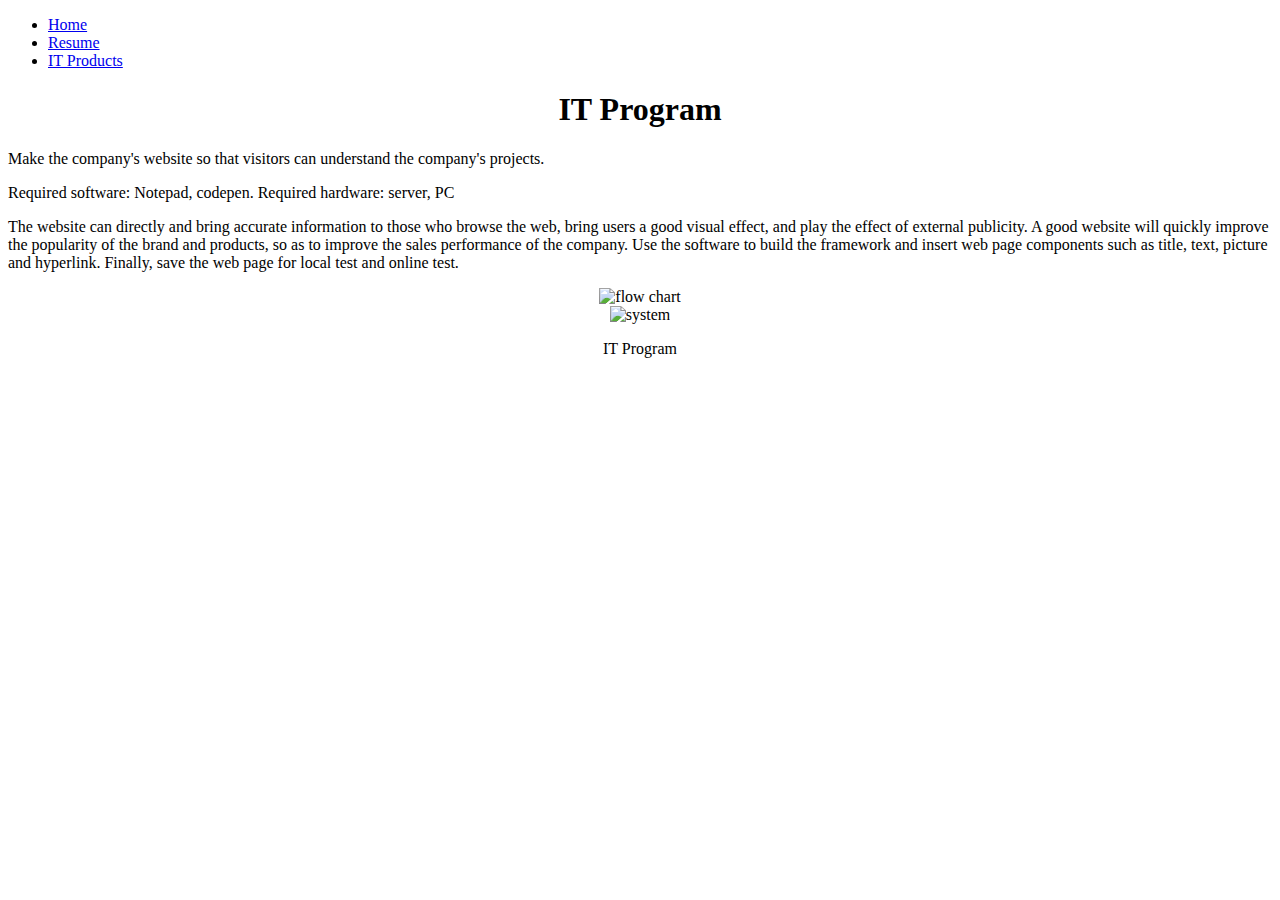
==== it program.html @ 11b0845d "Add files via upload" ====
<!DOCTYPE html>
<html>
<head>
<link rel="stylesheet" href="./style.css">
</head>
<body background="66.jpg">
<!-- partial:index.partial.html -->
  <nav>
  <ul>
    <li><a href="home.html">Home</a></li>
    <li><a href="resume.html">Resume</a></li>
    <li><a href="it program.html">IT Products</a></li>
  </ul>
</nav>
  <div align="center">
  <h1>IT Program</h1>
  </div>
  <p>Make the company's website so that visitors can understand the company's projects.</p>
  <p>Required software: Notepad, codepen. Required hardware: server, PC</p>
  <p>The website can directly and bring accurate information to those who browse the web, bring users a good visual effect, and play the effect of external publicity. A good website will quickly improve the popularity of the brand and products, so as to improve the sales performance of the company. Use the software to build the framework and insert web page components such as title, text, picture and hyperlink. Finally, save the web page for local test and online test.</p>
<div align="center">
<img src="77.jpg" alt="flow chart" >
</div>
<div align="center">
<img src="88.jpg" alt="system" >
</div>
<div class="footer" align="center">
  <p>IT Program</p>
</div>
</body>
</html>
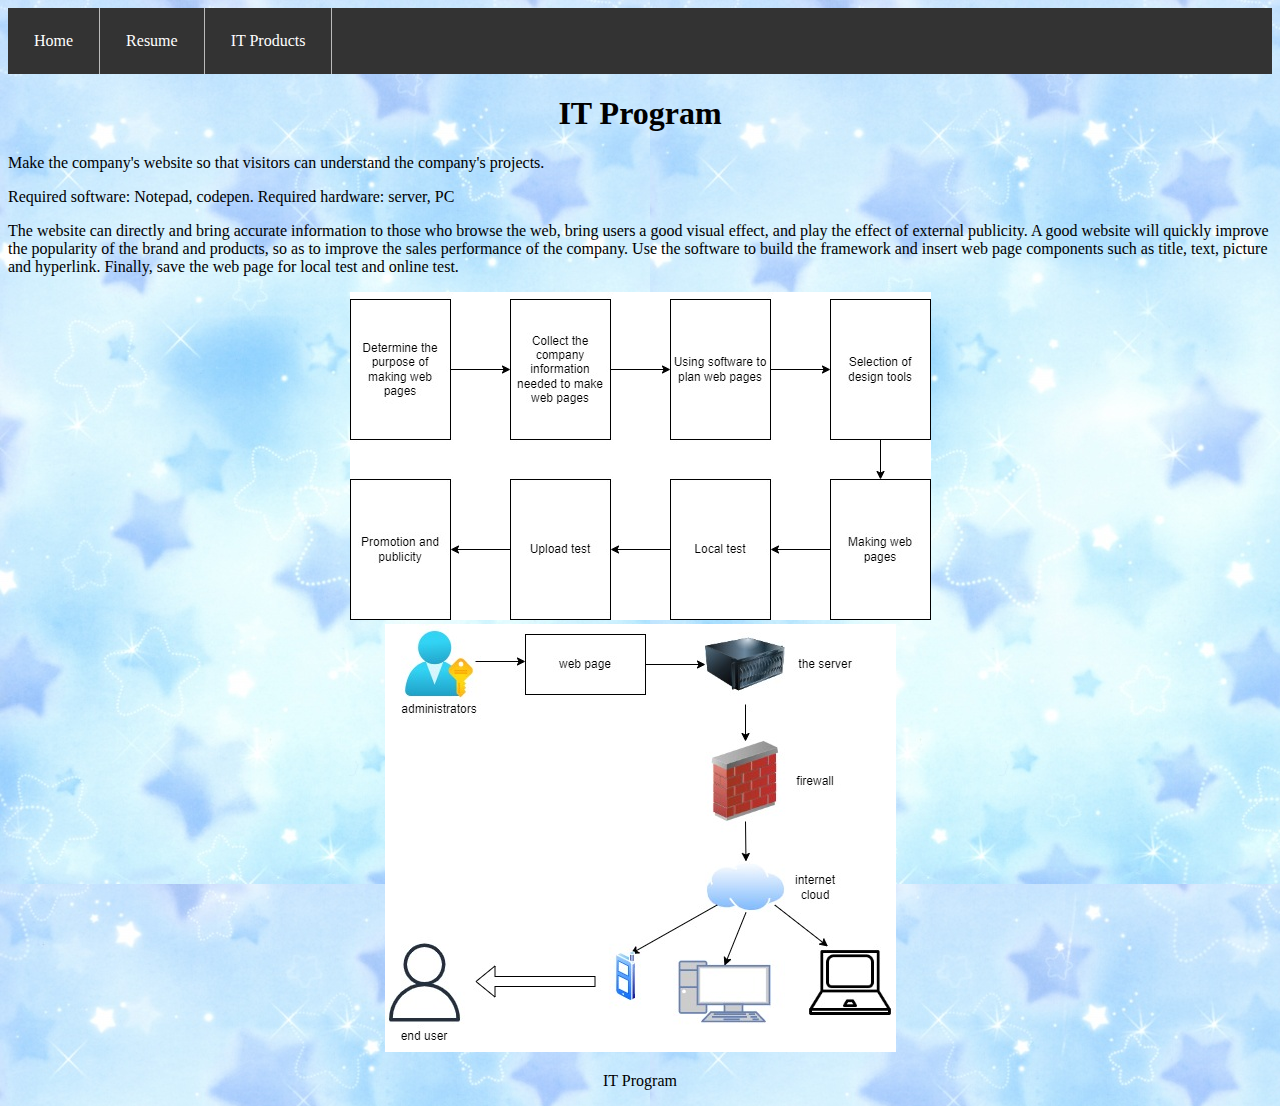
==== commit ea04ac78: "Update it program.html" ====
--- a/it program.html
+++ b/it program.html
@@ -7,7 +7,7 @@
 <!-- partial:index.partial.html -->
   <nav>
   <ul>
-    <li><a href="home.html">Home</a></li>
+    <li><a href="index.html">Home</a></li>
     <li><a href="resume.html">Resume</a></li>
     <li><a href="it program.html">IT Products</a></li>
   </ul>
@@ -28,4 +28,4 @@
   <p>IT Program</p>
 </div>
 </body>
-</html>+</html>
--- a/style.css
+++ b/style.css
@@ -0,0 +1,21 @@
+ul {
+list-style-type: none;
+margin: 0;
+padding: 0;
+overflow: hidden;
+background-color: #333;
+}
+li {
+float: left;
+border-right: 1px solid #bbb;
+}
+li a {
+display: block;
+color: white;
+text-align: center;
+padding: 24px 26px;
+text-decoration: none;
+}
+li a:hover {
+background-color: #111;
+}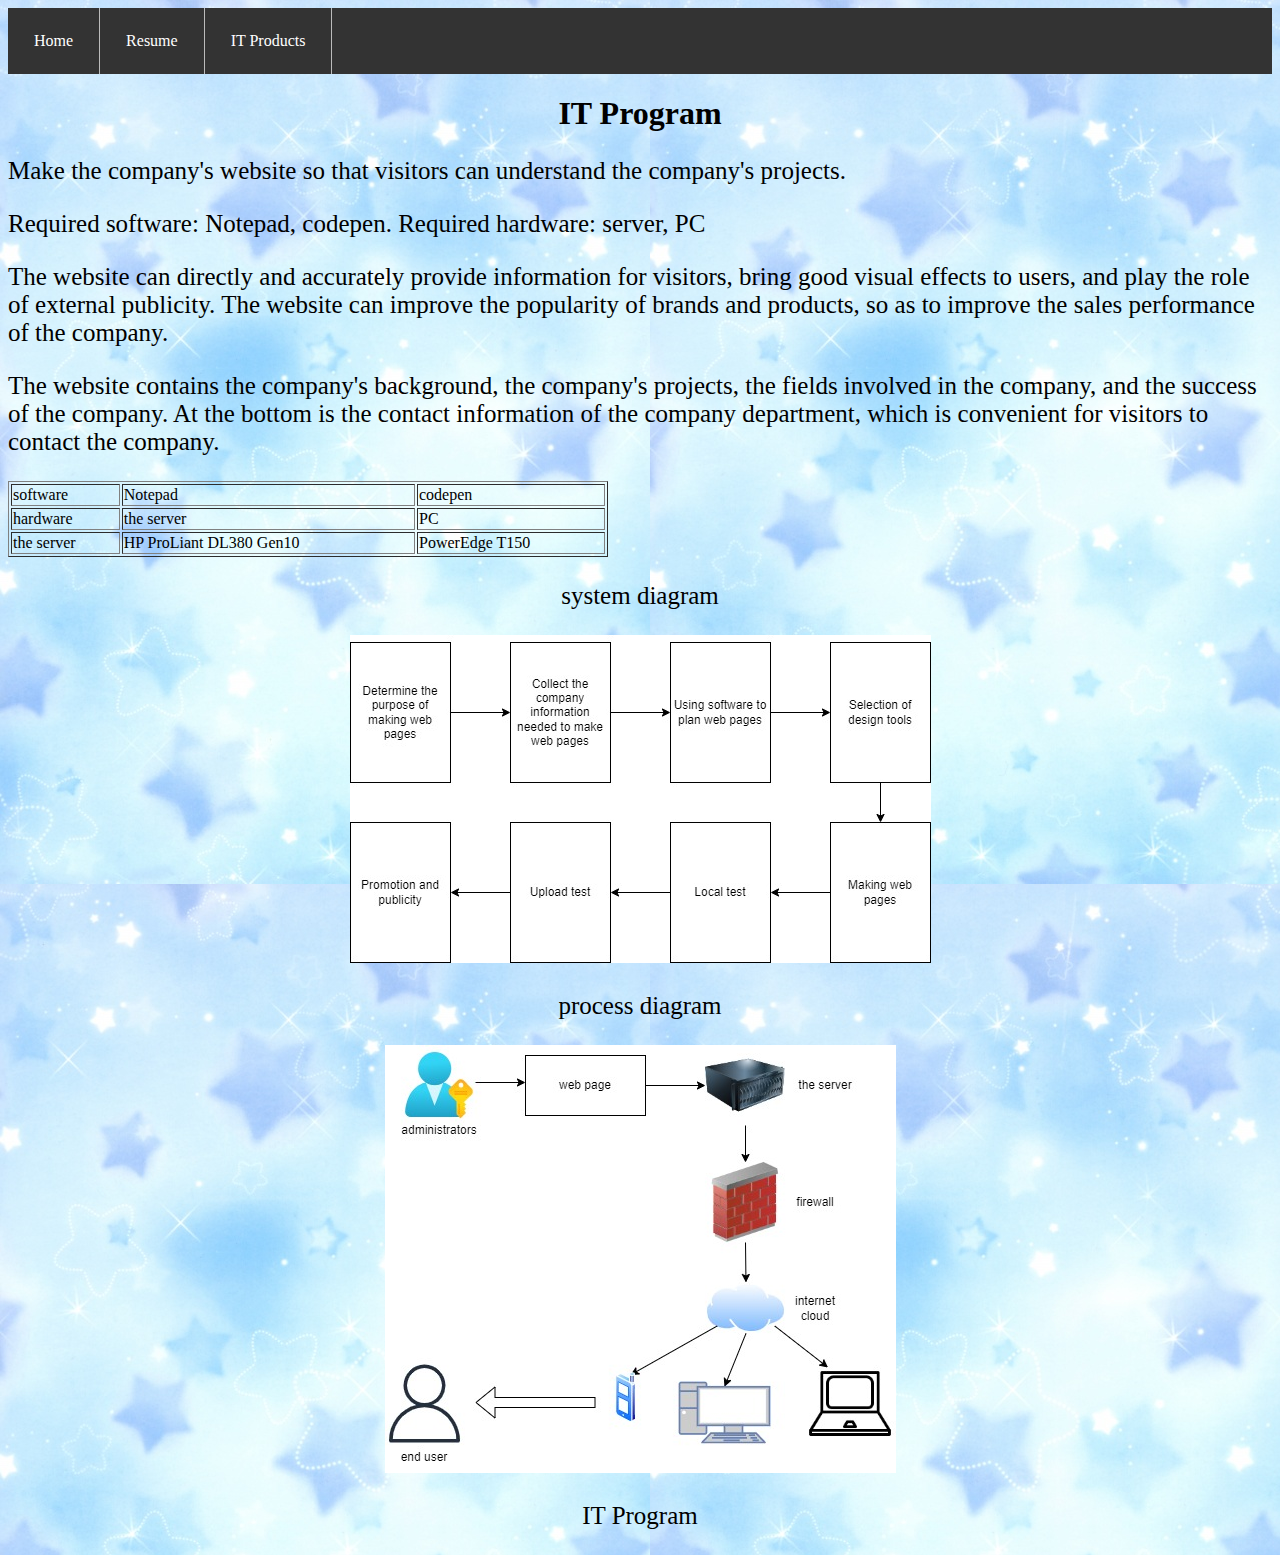
==== commit d7cc89ee: "Add files via upload" ====
--- a/it program.html
+++ b/it program.html
@@ -2,6 +2,7 @@
 <html>
 <head>
 <link rel="stylesheet" href="./style.css">
+<link rel="icon" href="favicon.ico">
 </head>
 <body background="66.jpg">
 <!-- partial:index.partial.html -->
@@ -17,15 +18,37 @@
   </div>
   <p>Make the company's website so that visitors can understand the company's projects.</p>
   <p>Required software: Notepad, codepen. Required hardware: server, PC</p>
-  <p>The website can directly and bring accurate information to those who browse the web, bring users a good visual effect, and play the effect of external publicity. A good website will quickly improve the popularity of the brand and products, so as to improve the sales performance of the company. Use the software to build the framework and insert web page components such as title, text, picture and hyperlink. Finally, save the web page for local test and online test.</p>
+  <p>The website can directly and accurately provide information for visitors, bring good visual effects to users, and play the role of external publicity. The website can improve the popularity of brands and products, so as to improve the sales performance of the company.</p>
+<p>The website contains the company's background, the company's projects, the fields involved in the company, and the success of the company. At the bottom is the contact information of the company department, which is convenient for visitors to contact the company.</p>
+<table width="600" border="1">
+    <tbody>
+      <tr>
+        <td>software</td>
+        <td>Notepad</td>
+        <td>codepen</td>
+      </tr>
+      <tr>
+        <td>hardware</td>
+        <td>the server</td>
+        <td>PC</td>
+      </tr>
+      <tr>
+        <td>the server</td>
+        <td>HP ProLiant DL380 Gen10</td>
+        <td>PowerEdge T150</td>
+      </tr>
+    </tbody>
+</table>
 <div align="center">
+	<p>system diagram</p>
 <img src="77.jpg" alt="flow chart" >
 </div>
 <div align="center">
-<img src="88.jpg" alt="system" >
+<p>process diagram</p>
+	<img src="88.jpg" alt="system" >
 </div>
 <div class="footer" align="center">
   <p>IT Program</p>
 </div>
 </body>
-</html>
+</html>--- a/style.css
+++ b/style.css
@@ -1,21 +1,24 @@
-ul {
-list-style-type: none;
-margin: 0;
-padding: 0;
-overflow: hidden;
-background-color: #333;
-}
-li {
-float: left;
-border-right: 1px solid #bbb;
-}
-li a {
-display: block;
-color: white;
-text-align: center;
-padding: 24px 26px;
-text-decoration: none;
-}
-li a:hover {
-background-color: #111;
+ul {
+list-style-type: none;
+margin: 0;
+padding: 0;
+overflow: hidden;
+background-color: #333;
+}
+li {
+float: left;
+border-right: 1px solid #bbb;
+}
+li a {
+display: block;
+color: white;
+text-align: center;
+padding: 24px 26px;
+text-decoration: none;
+}
+li a:hover {
+background-color: #111;
+}
+p {
+  font-size: 25px;
 }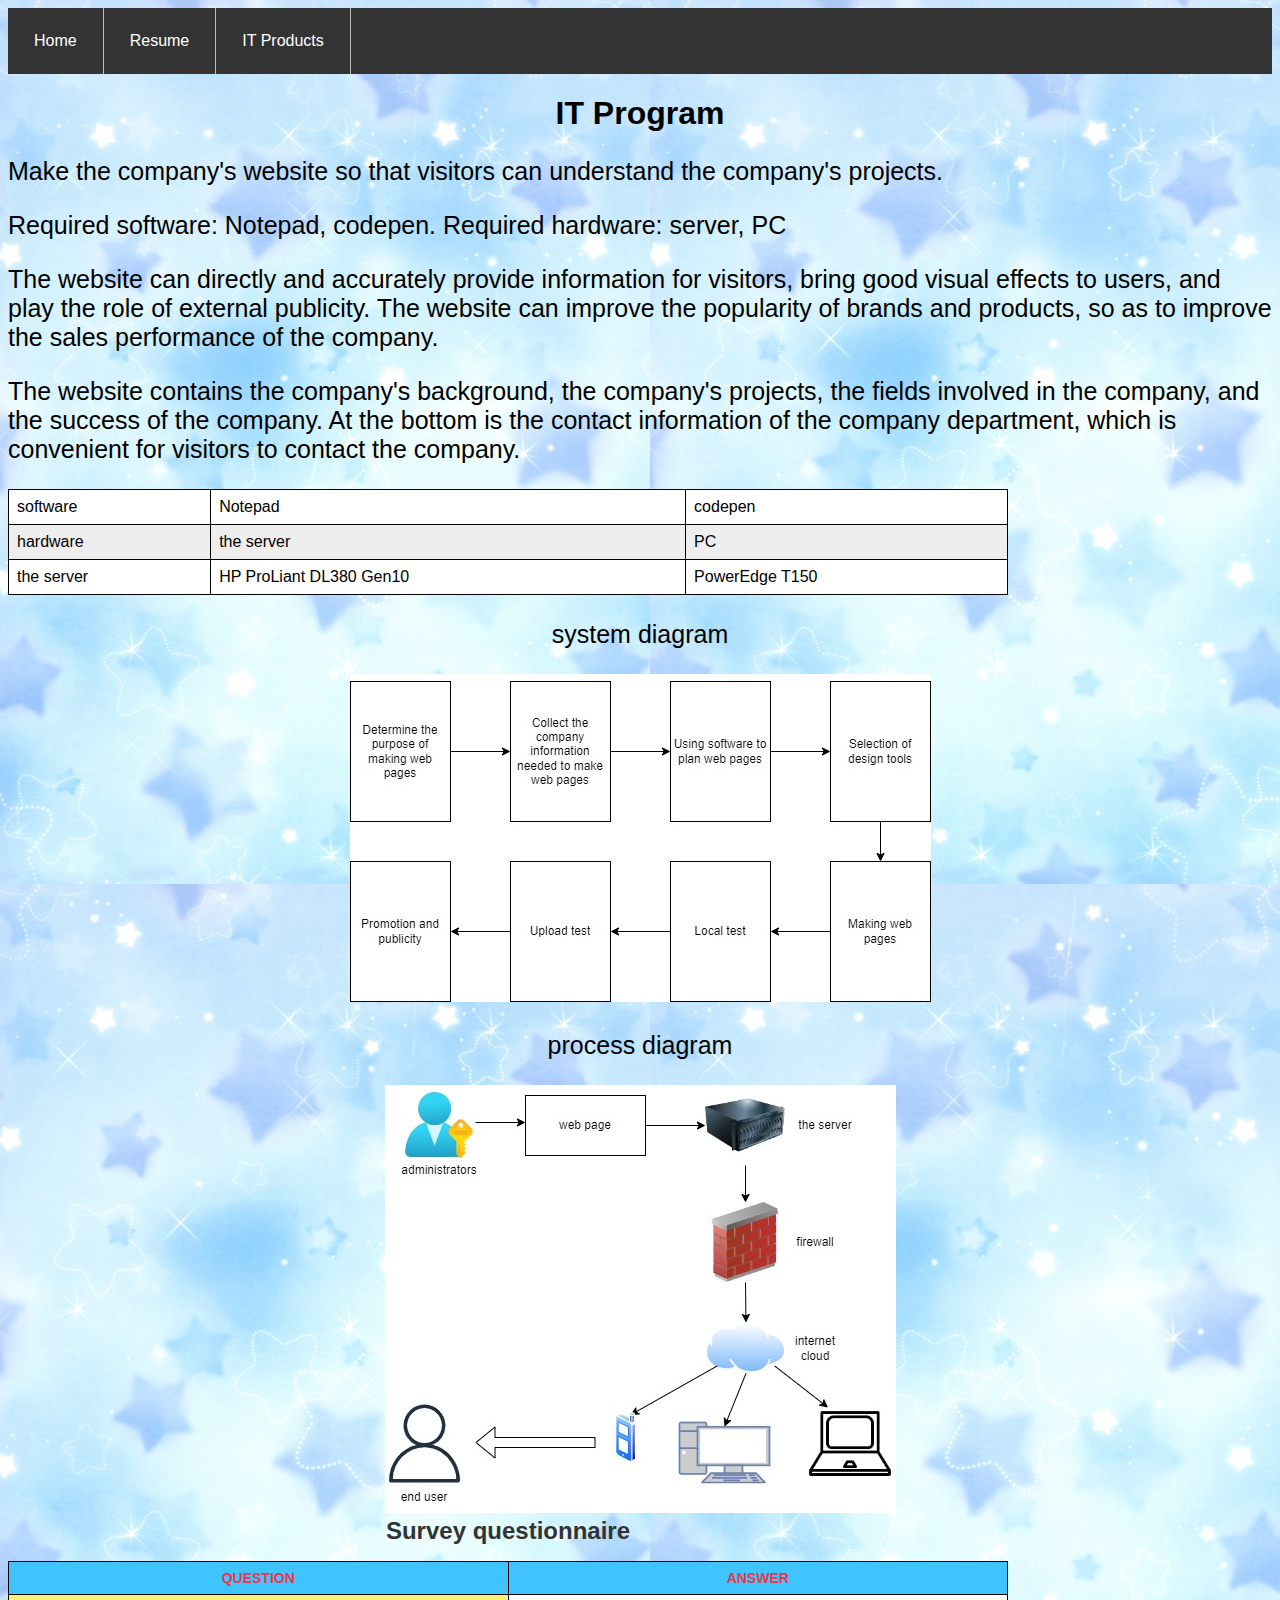
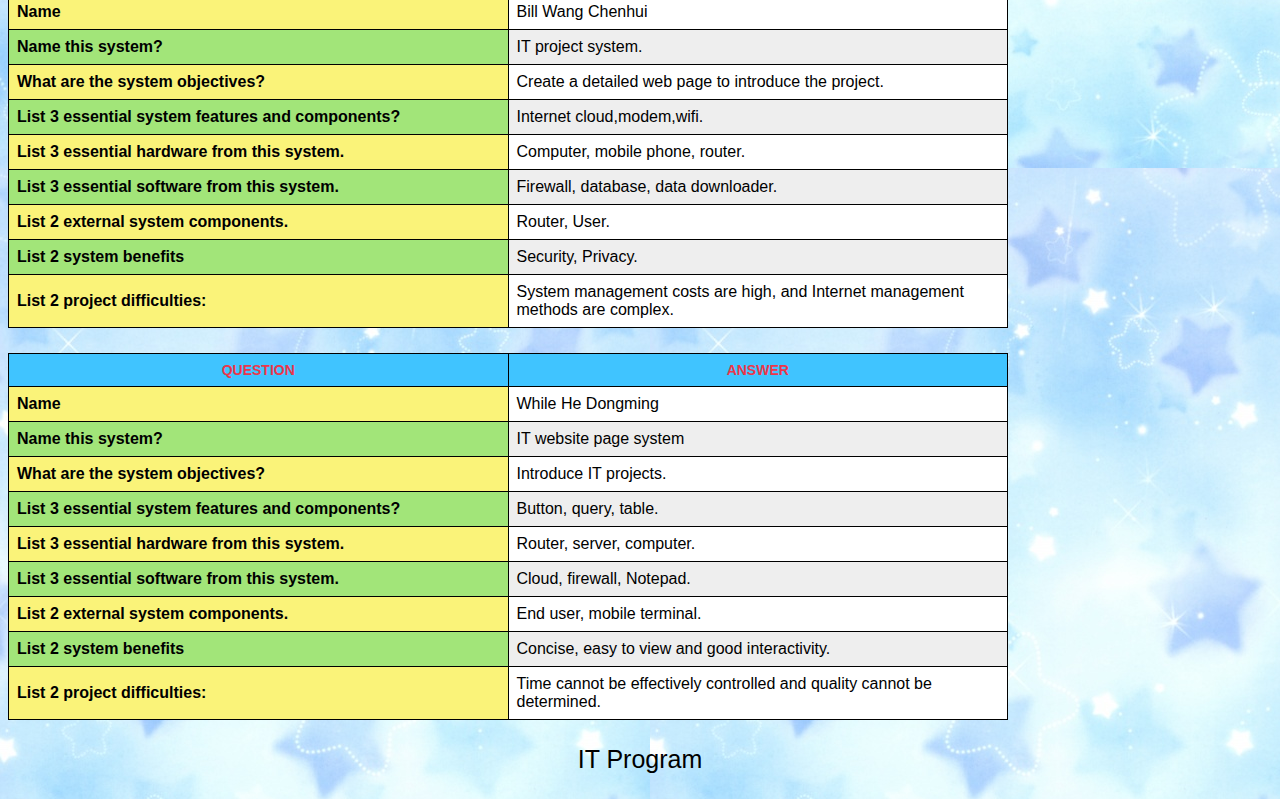
==== commit 5ab4e32d: "Add files via upload" ====
--- a/it program.html
+++ b/it program.html
@@ -1,7 +1,7 @@
 <!DOCTYPE html>
 <html>
 <head>
-<link rel="stylesheet" href="./style.css">
+<link rel="stylesheet" href="./style1.css">
 <link rel="icon" href="favicon.ico">
 </head>
 <body background="66.jpg">
@@ -47,6 +47,100 @@
 <p>process diagram</p>
 	<img src="88.jpg" alt="system" >
 </div>
+	<table >
+	<caption>Survey questionnaire</caption>
+  <thead>
+    <tr>
+      <th>Question</th>
+      <th>Answer</th>
+    </tr>
+  </thead>
+  <tbody>
+    <tr>
+      <th>Name</th>
+      <td>Bill Wang Chenhui</td>
+    </tr>
+    <tr>
+      <th>Name this system? </th>
+      <td>IT project system.</td>
+    </tr>
+    <tr>
+      <th>What are the system objectives? </th>
+      <td>Create a detailed web page to introduce the project.</td>
+    </tr>
+    <tr>
+      <th>List 3 essential system features and components?</th>
+      <td>Internet cloud,modem,wifi.</td>
+    </tr>
+    <tr>
+      <th>List 3 essential hardware from this system.</th>
+      <td>Computer, mobile phone, router.</td>
+    </tr>
+    <tr>
+      <th>List 3 essential software from this system.</th>
+      <td>Firewall, database, data downloader.</td>
+    </tr>
+    <tr>
+      <th>List 2 external system components.</th>
+      <td>Router, User.</td>
+    </tr>
+    <tr>
+      <th>List 2 system benefits</th>
+      <td>Security, Privacy.</td>
+    </tr>
+    <tr>
+      <th>List 2 project difficulties:</th>
+      <td>System management costs are high, and Internet management methods are complex.</td>
+    </tr>
+  </tbody>
+</table>
+<p></p>
+<table >
+  <thead>
+    <tr>
+      <th>Question</th>
+      <th>Answer</th>
+    </tr>
+  </thead>
+  <tbody>
+    <tr>
+      <th>Name</th>
+      <td>While He Dongming</td>
+    </tr>
+    <tr>
+      <th>Name this system? </th>
+      <td>IT website page system</td>
+    </tr>
+    <tr>
+      <th>What are the system objectives? </th>
+      <td>Introduce IT projects.</td>
+    </tr>
+    <tr>
+      <th>List 3 essential system features and components?</th>
+      <td>Button, query, table.</td>
+    </tr>
+    <tr>
+      <th>List 3 essential hardware from this system.</th>
+      <td>Router, server, computer.</td>
+    </tr>
+    <tr>
+      <th>List 3 essential software from this system.</th>
+      <td>Cloud, firewall, Notepad.</td>
+    </tr>
+    <tr>
+      <th>List 2 external system components.</th>
+      <td>End user, mobile terminal.</td>
+    </tr>
+    <tr>
+      <th>List 2 system benefits</th>
+      <td>Concise, easy to view and good interactivity.</td>
+    </tr>
+    <tr>
+      <th>List 2 project difficulties:</th>
+      <td>Time cannot be effectively controlled and quality cannot be determined.</td>
+    </tr>
+  </tbody>
+</table>
 <div class="footer" align="center">
   <p>IT Program</p>
 </div>
--- a/style1.css
+++ b/style1.css
@@ -0,0 +1,73 @@
+ul {
+list-style-type: none;
+margin: 0;
+padding: 0;
+overflow: hidden;
+background-color: #333;
+}
+li {
+float: left;
+border-right: 1px solid #bbb;
+}
+li a {
+display: block;
+color: white;
+text-align: center;
+padding: 24px 26px;
+text-decoration: none;
+}
+li a:hover {
+background-color: #111;
+}
+p {
+  font-size: 25px;
+}
+body {
+	font-family: Arial;
+}
+th, td {
+  border: 1px solid black;
+  padding: 8px;
+}
+table {
+  border-collapse: collapse;
+  width: 1000px;
+  border: 1px solid black;
+  cellpadding: 20px;
+  text-align: center;
+  vertical-align: middle;
+}
+thead th {
+  width: 25%;
+}
+caption {
+  font-weight: bold;
+  font-size: 24px;
+  color: #333;
+  margin-bottom: 16px;
+}
+thead {
+  background-color:#40C4FF;
+  color:#EC364A;
+  font-size: 0.875rem;
+  text-transform: uppercase;
+  letter-spacing: 2%;
+}
+tbody tr:nth-child(odd) {
+  background-color: #fff;
+}
+
+tbody tr:nth-child(even) {
+  background-color: #eee;
+}
+tbody th {
+  background-color: #FAF379;
+  color: #000000;
+  text-align: left;
+}
+tbody tr:nth-child(even) th {
+  background-color: #A2E579;
+}
+td {
+	text-align: left;
+}